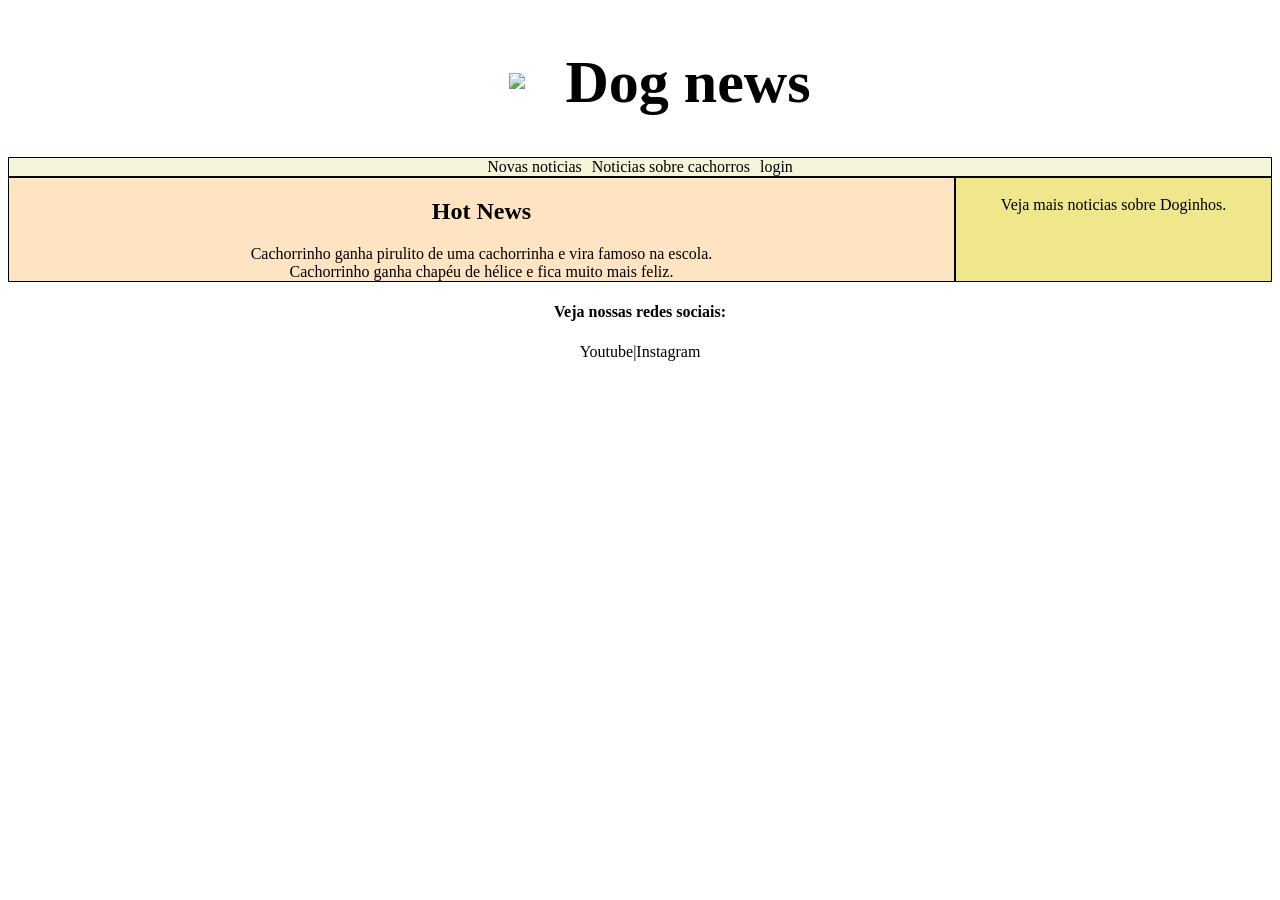
==== index.html @ 775d2781 "primeiro commit" ====
<!doctype html>
<html lang="pt-BR">
  <head>
    <meta charset="UTF-8" />
    <meta name="viewport" content="width=device-width, initial-scale=1.0" />
    <link rel="stylesheet" href="style.css" />
    <title>Dog News</title>
    <link
      rel="shortcut icon"
      href="https://i.redd.it/7mogcl635ojf1.jpeg"
      type="image/x-icon"
    />
  </head>
  <body>
    <header id="titulo">
      <figure>
        <img src="https://i.redd.it/7mogcl635ojf1.jpeg" width="100" />
      </figure>
      <h1>Dog news</h1>
    </header>

    <nav>
      <a href="#corpo">Novas noticias</a>
      <a href="#corpo">Noticias sobre cachorros </a>
      <a
        href="https://www.youtube.com/@FreiGilsonSomdoMonteOFICIAL"
        target="_blank"
        rel="noopener"
        >login</a
      >
    </nav>
    <main>
      <div id="corpo">
        <section><h2>Hot News</h2></section>
        <article>
          Cachorrinho ganha pirulito de uma cachorrinha e vira famoso na escola.
        </article>
        <article>
          Cachorrinho ganha chapéu de hélice e fica muito mais feliz.
        </article>
      </div>
      <aside>
        <br />
        <a href="#corpo">Veja mais noticias sobre Doginhos.</a>
      </aside>
    </main>
    <footer>
      <h4>Veja nossas redes sociais:</h4>
      <div id="final">
        <a
          href="https://www.youtube.com/@FreiGilsonSomdoMonteOFICIAL"
          target="_blank"
          rel="noopener"
          >Youtube </a
        >|
        <a
          href="https://www.instagram.com/duardo.pock/"
          target="_blank"
          rel="noopener"
        >
          Instagram</a
        >
      </div>
    </footer>
  </body>
</html>
---- style.css ----
main {
  height: 100%;
  width: 100%;
  display: flex;
  flex-direction: row;
  text-align: center;
}

header {
  display: flex;
  justify-content: center;
  align-items: center;
}

h1 {
  font-size: 60px;
}

nav {
  font-size: 30px;
  text-align: center;
  display: flex;
  flex-direction: row;
  justify-content: center;
  gap: 10px;
  border: 1px solid black;
  background-color: beige;
}
a {
  color: black;
  text-decoration: none;
  font-size: 16px;
  display: block;
}
a:hover {
  background-color: chocolate;
}
aside {
  width: 25%;
  background-color: khaki;
  border: 1px solid black;
}
#corpo {
  width: 75%;
  background-color: bisque;
  border: 1px solid black;
}
footer {
  text-align: center;
}
#final {
  text-align: center;
  border: black;
  display: flex;
  flex-direction: row;
  justify-content: center;
}
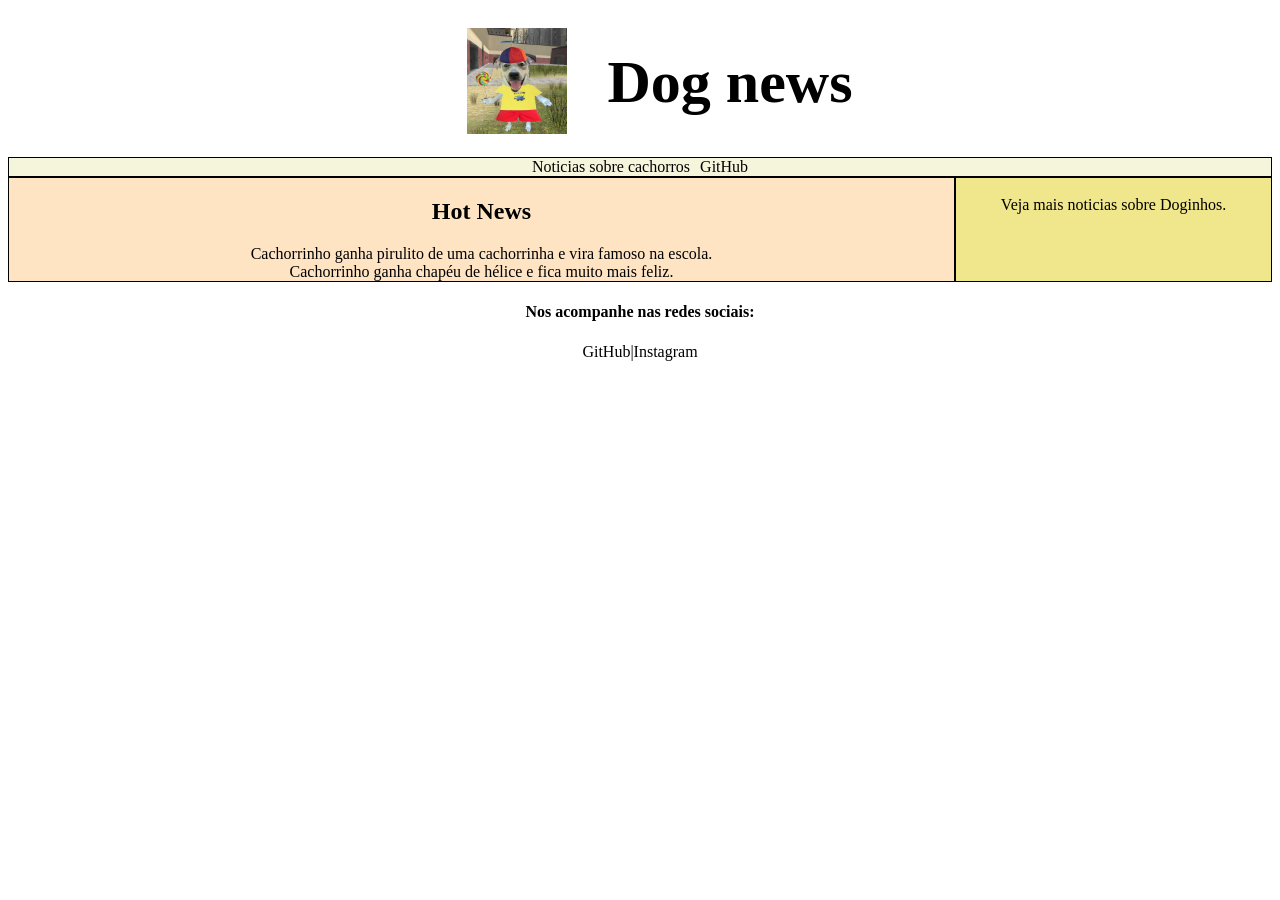
==== commit a6d2ff57: "link redit -> dog1.jpeg" ====
--- a/index.html
+++ b/index.html
@@ -5,29 +5,24 @@
     <meta name="viewport" content="width=device-width, initial-scale=1.0" />
     <link rel="stylesheet" href="style.css" />
     <title>Dog News</title>
-    <link
-      rel="shortcut icon"
-      href="https://i.redd.it/7mogcl635ojf1.jpeg"
-      type="image/x-icon"
-    />
+    <link rel="shortcut icon" href="dog1.jpeg" type="image/x-icon" />
   </head>
   <body>
     <header id="titulo">
       <figure>
-        <img src="https://i.redd.it/7mogcl635ojf1.jpeg" width="100" />
+        <img src="dog1.jpeg" width="100" />
       </figure>
       <h1>Dog news</h1>
     </header>
 
     <nav>
-      <a href="#corpo">Novas noticias</a>
       <a href="#corpo">Noticias sobre cachorros </a>
       <a
-        href="https://www.youtube.com/@FreiGilsonSomdoMonteOFICIAL"
+        href="https://github.com/EduardoPoc/Dog-News"
         target="_blank"
         rel="noopener"
-        >login</a
-      >
+        >GitHub
+      </a>
     </nav>
     <main>
       <div id="corpo">
@@ -45,13 +40,13 @@
       </aside>
     </main>
     <footer>
-      <h4>Veja nossas redes sociais:</h4>
+      <h4>Nos acompanhe nas redes sociais:</h4>
       <div id="final">
         <a
-          href="https://www.youtube.com/@FreiGilsonSomdoMonteOFICIAL"
+          href="https://github.com/EduardoPoc/Dog-News"
           target="_blank"
           rel="noopener"
-          >Youtube </a
+          >GitHub </a
         >|
         <a
           href="https://www.instagram.com/duardo.pock/"
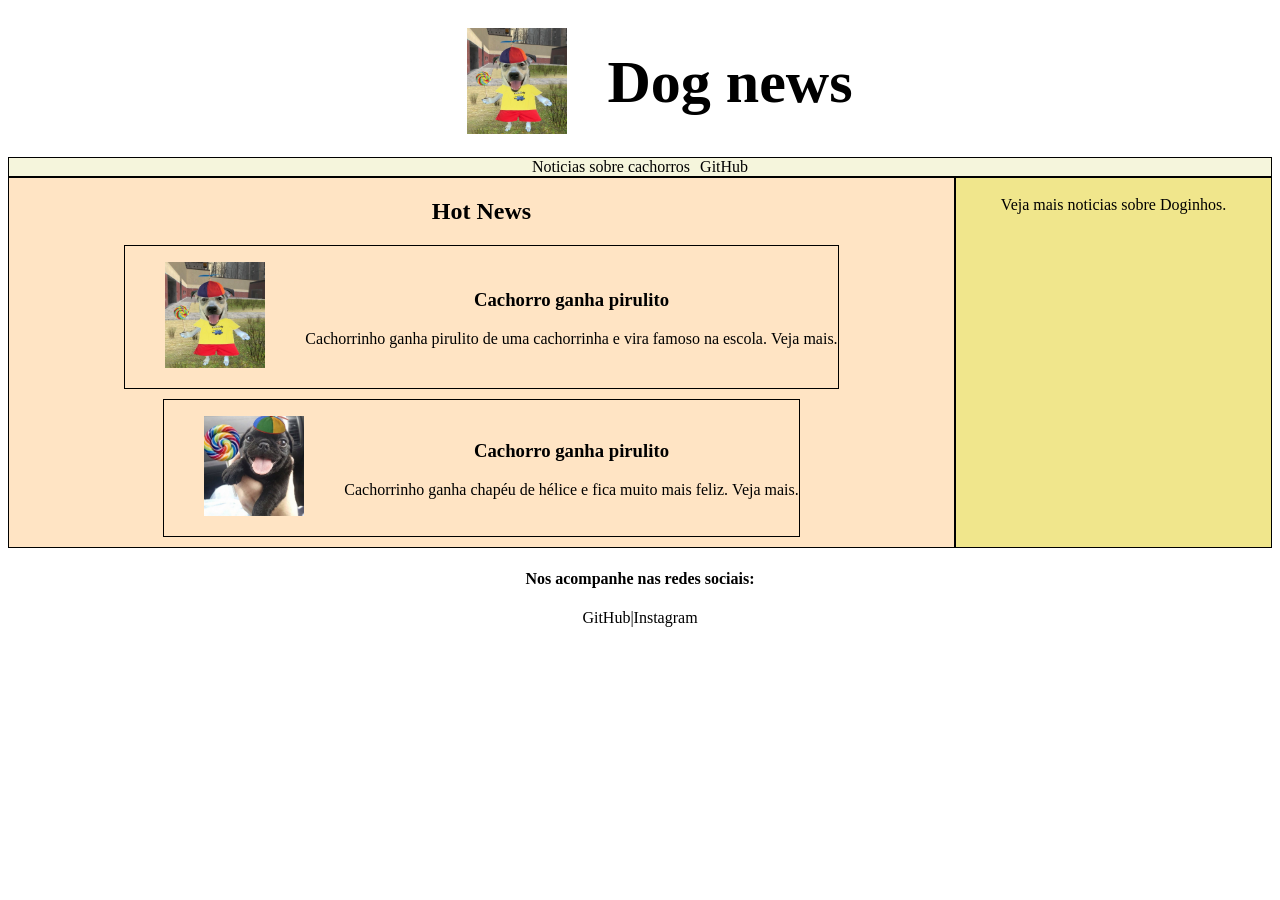
==== commit ca6f90a3: "artigo melhorado" ====
--- a/index.html
+++ b/index.html
@@ -5,12 +5,12 @@
     <meta name="viewport" content="width=device-width, initial-scale=1.0" />
     <link rel="stylesheet" href="style.css" />
     <title>Dog News</title>
-    <link rel="shortcut icon" href="dog1.jpeg" type="image/x-icon" />
+    <link rel="shortcut icon" href="img/dog1.jpeg" type="image/x-icon" />
   </head>
   <body>
     <header id="titulo">
       <figure>
-        <img src="dog1.jpeg" width="100" />
+        <img src="img/dog1.jpeg" width="100" />
       </figure>
       <h1>Dog news</h1>
     </header>
@@ -28,10 +28,28 @@
       <div id="corpo">
         <section><h2>Hot News</h2></section>
         <article>
-          Cachorrinho ganha pirulito de uma cachorrinha e vira famoso na escola.
+          <figure>
+            <img src="img/dog1.jpeg" width="100" />
+          </figure>
+          <div>
+            <h3>Cachorro ganha pirulito</h3>
+            <p>
+              Cachorrinho ganha pirulito de uma cachorrinha e vira famoso na
+              escola. <a href="#corpo">Veja mais.</a>
+            </p>
+          </div>
         </article>
         <article>
-          Cachorrinho ganha chapéu de hélice e fica muito mais feliz.
+          <figure>
+            <img src="img/dog0.jpg" width="100" />
+          </figure>
+          <div>
+            <h3>Cachorro ganha pirulito</h3>
+            <p>
+              Cachorrinho ganha chapéu de hélice e fica muito mais feliz.
+              <a href="#corpo">Veja mais.</a>
+            </p>
+          </div>
         </article>
       </div>
       <aside>
--- a/style.css
+++ b/style.css
@@ -26,11 +26,20 @@
   border: 1px solid black;
   background-color: beige;
 }
+article {
+  display: flex;
+  flex-direction: row;
+  align-items: center;
+  justify-content: center;
+  border: 1px solid black;
+  width: fit-content;
+  margin: 0 auto;
+  margin-bottom: 10px;
+}
 a {
   color: black;
   text-decoration: none;
   font-size: 16px;
-  display: block;
 }
 a:hover {
   background-color: chocolate;
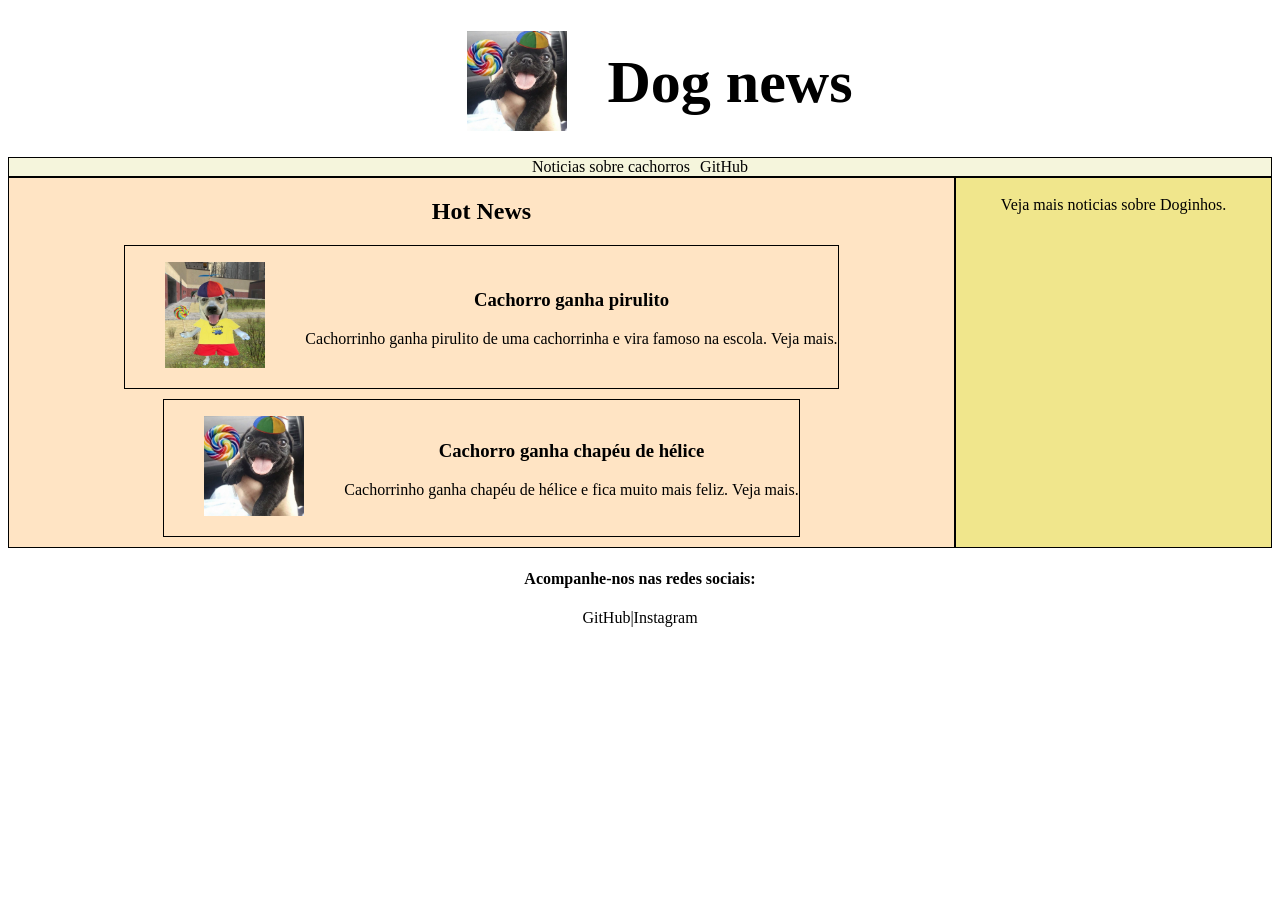
==== commit 1bac202b: "correçao da escrita" ====
--- a/index.html
+++ b/index.html
@@ -5,12 +5,12 @@
     <meta name="viewport" content="width=device-width, initial-scale=1.0" />
     <link rel="stylesheet" href="style.css" />
     <title>Dog News</title>
-    <link rel="shortcut icon" href="img/dog1.jpeg" type="image/x-icon" />
+    <link rel="shortcut icon" href="img/dog0.jpg" type="image/x-icon" />
   </head>
   <body>
     <header id="titulo">
       <figure>
-        <img src="img/dog1.jpeg" width="100" />
+        <img src="img/dog0.jpg" width="100" />
       </figure>
       <h1>Dog news</h1>
     </header>
@@ -44,7 +44,7 @@
             <img src="img/dog0.jpg" width="100" />
           </figure>
           <div>
-            <h3>Cachorro ganha pirulito</h3>
+            <h3>Cachorro ganha chapéu de hélice</h3>
             <p>
               Cachorrinho ganha chapéu de hélice e fica muito mais feliz.
               <a href="#corpo">Veja mais.</a>
@@ -58,7 +58,7 @@
       </aside>
     </main>
     <footer>
-      <h4>Nos acompanhe nas redes sociais:</h4>
+      <h4>Acompanhe-nos nas redes sociais:</h4>
       <div id="final">
         <a
           href="https://github.com/EduardoPoc/Dog-News"
